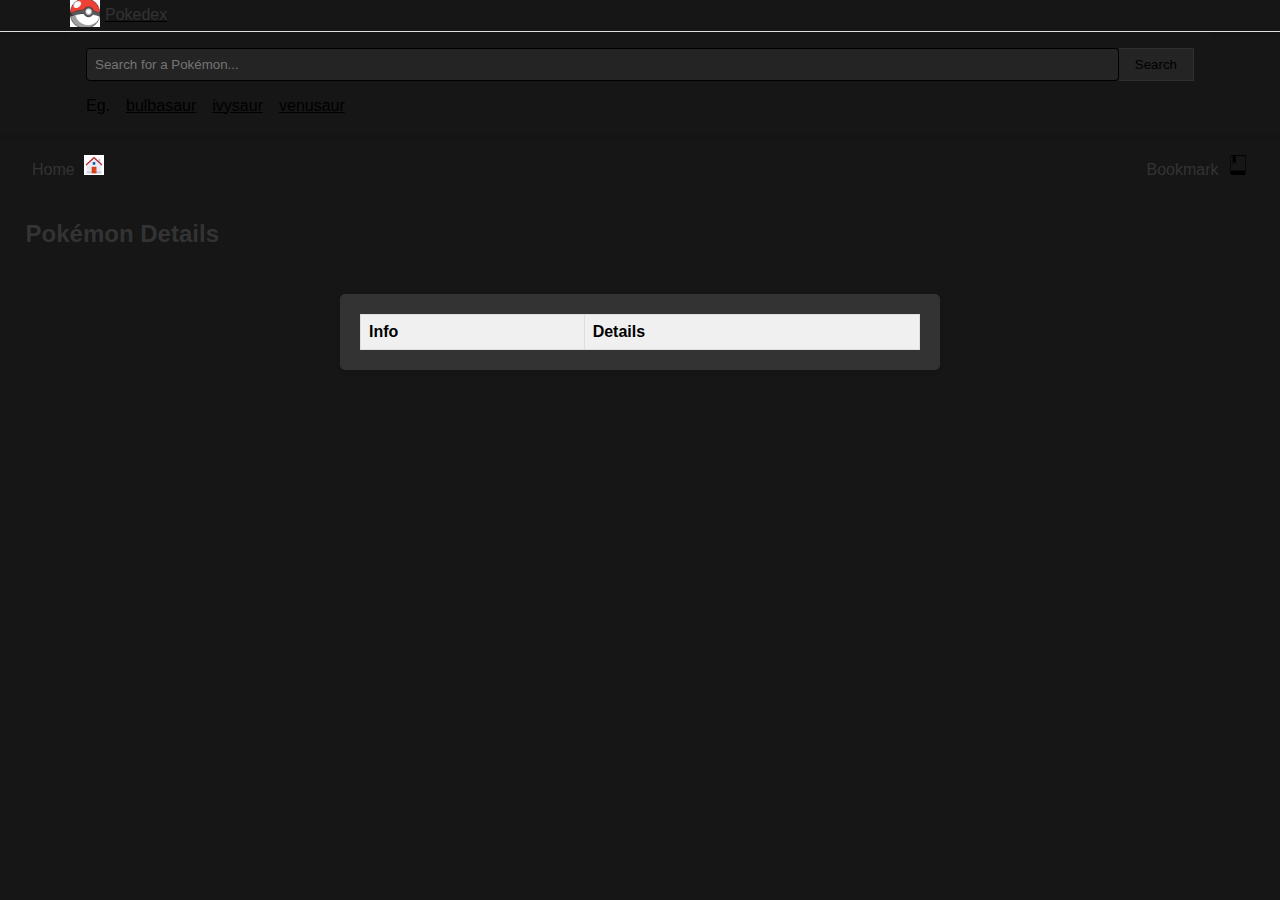
==== type.html @ e4b45e98 "final commit" ====
<!DOCTYPE html>
<html lang="en">
<head>
    <meta charset="UTF-8">
    <link rel="icon" href="/src/pokeball.png">
    <meta name="viewport" content="width=device-width, initial-scale=1.0">
    <title>Pokédex</title>
    <link rel="stylesheet" href="type.css">
    <style>
        /* Paste the CSS provided in the previous response here */
    </style>
</head>
<body>
    <div id="root">
        <section class="header-main">
            <div class="header">
                <a href="/">
                   <div class="header-left">
                    <div class="header-img"><img src="/src/pokeball.png" alt="Pokeball logo"></div>
                    <p>Pokedex</p>
                   </div> 
                </a>
            </div>
            <div class="divider"></div>
        </section>
        <section class="search-main">
            <div class="search">
                <form id="searchForm">
                    <input type="text" id="searchInput" placeholder="Search for a Pokémon..." value="">
                    <button type="submit">Search</button>
                </form>
                <div class="search-example">
                    <p id="eg">Eg.</p>
                    <a href="#" data-name="bulbasaur">
                        <p>bulbasaur</p>
                    </a>
                    <a href="#" data-name="ivysaur">
                        <p>ivysaur</p>
                    </a>
                    <a href="#" data-name="venusaur">
                        <p>venusaur</p>
                    </a>
                </div>
            </div>
        </section>
    </div>

    <section class="navigation-main">
        <div class="navigation">
            <ul>
                <li><a href="/">Home <img src="/src/Home.png" alt="Home icon"></a></li>
                <li><a href="/">Bookmark <img src="/src/bookmark.png" alt="Bookmark icon"></a></li>
            </ul>
        </div>
    </section>
    
    <h2>Pokémon Details</h2>
    <div id="pokemon-details">
        <table class="pokemon-info-table">
            <tr>
                <th>Info</th>
                <th>Details</th>
            </tr>
        </table>
    </div>    
    
    <script>
        async function fetchPokemonDetails(pokemonName) {
            try {
                const response = await fetch(`https://pokeapi.co/api/v2/pokemon/${pokemonName}`);
                if (!response.ok) {
                    throw new Error('Pokemon not found.');
                }
                const pokemonData = await response.json();

                const pokemonDetailsContainer = document.querySelector('.pokemon-info-table');
                pokemonDetailsContainer.innerHTML = ''; // Clear previous details

                // Display name
                appendRowToTable(pokemonDetailsContainer, 'Name', pokemonData.name);

                // Display abilities
                const abilities = pokemonData.abilities.map(ability => ability.ability.name).join(', ');
                appendRowToTable(pokemonDetailsContainer, 'Abilities', abilities);

                // Display types
                const types = pokemonData.types.map(type => type.type.name).join(', ');
                appendRowToTable(pokemonDetailsContainer, 'Types', types);

                // Display stats
                pokemonData.stats.forEach(stat => {
                    appendRowToTable(pokemonDetailsContainer, stat.stat.name, stat.base_stat);
                });

                // Display sprites
                appendRowToTable(pokemonDetailsContainer, 'Front Sprite', `<img src="${pokemonData.sprites.front_default}" alt="${pokemonData.name} Front Sprite">`);
                appendRowToTable(pokemonDetailsContainer, 'Back Sprite', `<img src="${pokemonData.sprites.back_default}" alt="${pokemonData.name} Back Sprite">`);

                // Store the fetched data in localStorage
                localStorage.setItem('pokemonDetails', JSON.stringify(pokemonData));

                // Update URL with the selected Pokémon name
                window.history.pushState({}, '', `?pokemon=${pokemonName}`);
            } catch (error) {
                console.error('Error fetching Pokémon details:', error.message);
                const errorMessageRow = document.createElement('tr');
                const errorMessageCell = document.createElement('td');
                errorMessageCell.colSpan = 2;
                errorMessageCell.textContent = error.message;
                errorMessageRow.appendChild(errorMessageCell);
                pokemonDetailsContainer.appendChild(errorMessageRow);
            }
        }

        function appendRowToTable(container, info, details) {
            const row = document.createElement('tr');
            const infoCell = document.createElement('td');
            const detailsCell = document.createElement('td');

            infoCell.textContent = info;
            detailsCell.innerHTML = details;

            row.appendChild(infoCell);
            row.appendChild(detailsCell);
            container.appendChild(row);
        }

        // Check if there are any stored Pokémon details in localStorage
        const storedPokemonDetails = localStorage.getItem('pokemonDetails');
        if (storedPokemonDetails) {
            const parsedPokemonDetails = JSON.parse(storedPokemonDetails);
            fetchPokemonDetails(parsedPokemonDetails.name); // Changed from displayPokemonDetails
        } else {
            // If no stored details, check if the URL contains a Pokémon name parameter
            const urlParams = new URLSearchParams(window.location.search);
            const pokemonNameParam = urlParams.get('pokemon');
            if (pokemonNameParam) {
                fetchPokemonDetails(pokemonNameParam);
            }
        }

        // Add event listener to all anchor tags with data-name attribute
        const pokemonLinks = document.querySelectorAll('a[data-name]');
        pokemonLinks.forEach(link => {
            link.addEventListener('click', function(event) {
                event.preventDefault(); // Prevent default anchor tag behavior
                const pokemonName = this.dataset.name; // Get the Pokémon name from data-name attribute
                fetchPokemonDetails(pokemonName); // Fetch details for the clicked Pokémon
            });
        });

        // Add event listener to the search form
        const searchForm = document.getElementById('searchForm');
        searchForm.addEventListener('submit', function(event) {
            event.preventDefault(); // Prevent default form submission
            const searchTerm = document.getElementById('searchInput').value.trim().toLowerCase();
            if (searchTerm) {
                fetchPokemonDetails(searchTerm); // Fetch details for the searched Pokémon
            } else {
                alert('Please enter a Pokémon name.');
            }
        });
    </script>
</body>
</html>
---- type.css ----
/* General Reset */
* {
    margin: 0;
    padding: 0;
    box-sizing: border-box;
}

/* Set text color */
* {
    color: var(--text-normal-color);
}

/* Body styles */
body {
    font-family: Arial, sans-serif;
    background-color: #161616;
    background-position: center;
    background-position-x: center;
    background-position-y: center;
}

/* Header styles */
.header-main {
    background-color: #161616; /* Updated color */
    box-shadow: 0 2px 4px rgba(0, 0, 0, 0.1);
}

.header {
    display: flex;
    justify-content: space-between;
    align-items: center;
    max-width: 1140px; /* Adjusted max-width */
    width: 100%;
    height: 100%;
    margin: auto;
}

.header-left {
    display: flex;
    align-items: center;
    text-decoration: none;
    color: #333;
}

.header-img img {
    width: 30px;
    height: auto;
    margin-right: 5px;
}

/* Divider styles */
.divider {
    height: 1px;
    background-color: #e0e0e0;
}

/* Search styles */
.search-main {
    background-color: #161616; /* Updated color */
    padding: 1rem;
    max-width: 1140px; /* Adjusted max-width */
    width: 100%;
    margin: auto;
}

.search form {
    display: flex;
}

.search input[type="text"] {
    flex: 1;
    padding: 0.5rem;
    border: 1px solid;
    border-radius: 4px;
    background-color: #242424;
    outline: none;
}

.search button {
    outline: none;
    padding: 0.5rem 1rem;
    background-color: #242424;
    color: var(--text-normal-color);
    border: 1.4px solid #303030;
    border-left: none;
    cursor: pointer;
    transition: all .3s ease-in;
}

.search button:hover {
    background-color: 303030;
}

.search-example {
    margin-top: 1rem;
    display: flex; /* Added */
    flex-wrap: wrap; /* Added */
}

.search-example p {
    margin-bottom: 0.5rem;
    margin-right: 1rem; /* Added */
}

/* Navigation styles */
.navigation-main {
    background-color: #161616; /* Updated color */
    box-shadow: 0 -2px 4px rgba(0, 0, 0, 0.1);
}

.navigation {
    padding: 1rem;
}

.navigation ul {
    list-style-type: none;
    display: flex;
    justify-content: space-between;
}

.navigation a {
    text-decoration: none;
    color: #333;
    padding: 1rem;

}

.navigation img {
    width: 20px;
    height: auto;
    margin-left: 5px;
}

h2 {
    font-size: 24px;
    font-weight: bold;
    color: #333; /* Change the color as needed */
    margin-bottom: 10px;
    padding: 2%;
  }

/* Pokémon Details */
#pokemon-details {
    margin-top: 20px;
    padding: 20px;
    background-color: #333;
    border-radius: 5px;
    box-shadow: 0 2px 4px rgba(0,0,0,0.1);
    width: 80%;
    max-width: 600px;
    margin-left: auto;
    margin-right: auto;
}

.pokemon-info-table {
    width: 100%;
    border-collapse: collapse;
}

.pokemon-info-table th,
.pokemon-info-table td {
    padding: 8px;
    border: 1px solid #ddd;
    text-align: left;
}

.pokemon-info-table th {
    background-color: #f0f0f0;
}
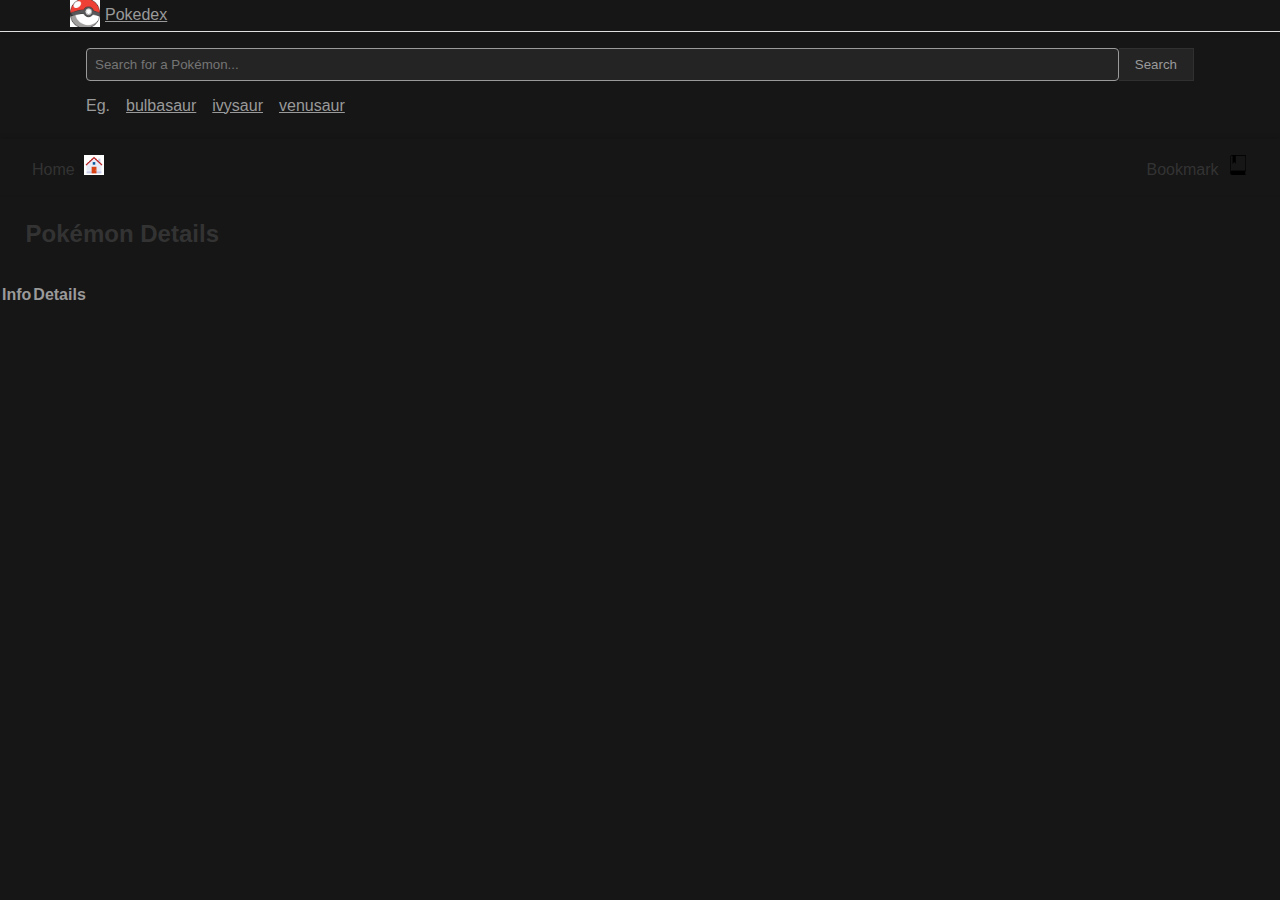
==== commit 74f5d8e2: "updated" ====
--- a/type.html
+++ b/type.html
@@ -5,20 +5,17 @@
     <link rel="icon" href="/src/pokeball.png">
     <meta name="viewport" content="width=device-width, initial-scale=1.0">
     <title>Pokédex</title>
-    <link rel="stylesheet" href="type.css">
-    <style>
-        /* Paste the CSS provided in the previous response here */
-    </style>
+    <link rel="stylesheet" href="style.css">
 </head>
 <body>
     <div id="root">
         <section class="header-main">
             <div class="header">
                 <a href="/">
-                   <div class="header-left">
-                    <div class="header-img"><img src="/src/pokeball.png" alt="Pokeball logo"></div>
-                    <p>Pokedex</p>
-                   </div> 
+                    <div class="header-left">
+                        <div class="header-img"><img src="/src/pokeball.png" alt="Pokeball logo"></div>
+                        <p>Pokedex</p>
+                    </div>
                 </a>
             </div>
             <div class="divider"></div>
@@ -44,12 +41,12 @@
             </div>
         </section>
     </div>
-
+    
     <section class="navigation-main">
         <div class="navigation">
             <ul>
                 <li><a href="/">Home <img src="/src/Home.png" alt="Home icon"></a></li>
-                <li><a href="/">Bookmark <img src="/src/bookmark.png" alt="Bookmark icon"></a></li>
+                <li><a href="#">Bookmark <img src="/src/bookmark.png" alt="Bookmark icon"></a></li>
             </ul>
         </div>
     </section>
@@ -62,10 +59,15 @@
                 <th>Details</th>
             </tr>
         </table>
-    </div>    
-    
+    </div>
+
     <script>
-        async function fetchPokemonDetails(pokemonName) {
+        function handlePokemonSelection(pokemonName) {
+            const pokemonDetailsContainer = document.querySelector('.pokemon-info-table');
+            fetchPokemonDetails(pokemonName, pokemonDetailsContainer);
+        }
+
+        async function fetchPokemonDetails(pokemonName, pokemonDetailsContainer) {
             try {
                 const response = await fetch(`https://pokeapi.co/api/v2/pokemon/${pokemonName}`);
                 if (!response.ok) {
@@ -73,8 +75,13 @@
                 }
                 const pokemonData = await response.json();
 
-                const pokemonDetailsContainer = document.querySelector('.pokemon-info-table');
-                pokemonDetailsContainer.innerHTML = ''; // Clear previous details
+                // Clear previous details
+                pokemonDetailsContainer.innerHTML = `
+                    <tr>
+                        <th>Info</th>
+                        <th>Details</th>
+                    </tr>
+                `;
 
                 // Display name
                 appendRowToTable(pokemonDetailsContainer, 'Name', pokemonData.name);
@@ -96,11 +103,12 @@
                 appendRowToTable(pokemonDetailsContainer, 'Front Sprite', `<img src="${pokemonData.sprites.front_default}" alt="${pokemonData.name} Front Sprite">`);
                 appendRowToTable(pokemonDetailsContainer, 'Back Sprite', `<img src="${pokemonData.sprites.back_default}" alt="${pokemonData.name} Back Sprite">`);
 
+                // Additional details like weight and height
+                appendRowToTable(pokemonDetailsContainer, 'Weight', `${pokemonData.weight} kg`);
+                appendRowToTable(pokemonDetailsContainer, 'Height', `${pokemonData.height} m`);
+
                 // Store the fetched data in localStorage
-                localStorage.setItem('pokemonDetails', JSON.stringify(pokemonData));
-
-                // Update URL with the selected Pokémon name
-                window.history.pushState({}, '', `?pokemon=${pokemonName}`);
+                localStorage.setItem(pokemonName, JSON.stringify(pokemonData));
             } catch (error) {
                 console.error('Error fetching Pokémon details:', error.message);
                 const errorMessageRow = document.createElement('tr');
@@ -125,27 +133,13 @@
             container.appendChild(row);
         }
 
-        // Check if there are any stored Pokémon details in localStorage
-        const storedPokemonDetails = localStorage.getItem('pokemonDetails');
-        if (storedPokemonDetails) {
-            const parsedPokemonDetails = JSON.parse(storedPokemonDetails);
-            fetchPokemonDetails(parsedPokemonDetails.name); // Changed from displayPokemonDetails
-        } else {
-            // If no stored details, check if the URL contains a Pokémon name parameter
-            const urlParams = new URLSearchParams(window.location.search);
-            const pokemonNameParam = urlParams.get('pokemon');
-            if (pokemonNameParam) {
-                fetchPokemonDetails(pokemonNameParam);
-            }
-        }
-
         // Add event listener to all anchor tags with data-name attribute
         const pokemonLinks = document.querySelectorAll('a[data-name]');
         pokemonLinks.forEach(link => {
             link.addEventListener('click', function(event) {
                 event.preventDefault(); // Prevent default anchor tag behavior
                 const pokemonName = this.dataset.name; // Get the Pokémon name from data-name attribute
-                fetchPokemonDetails(pokemonName); // Fetch details for the clicked Pokémon
+                handlePokemonSelection(pokemonName); // Fetch details for the clicked Pokémon
             });
         });
 
@@ -155,7 +149,7 @@
             event.preventDefault(); // Prevent default form submission
             const searchTerm = document.getElementById('searchInput').value.trim().toLowerCase();
             if (searchTerm) {
-                fetchPokemonDetails(searchTerm); // Fetch details for the searched Pokémon
+                handlePokemonSelection(searchTerm); // Fetch details for the searched Pokémon
             } else {
                 alert('Please enter a Pokémon name.');
             }
--- a/style.css
+++ b/style.css
@@ -0,0 +1,271 @@
+/* Reset CSS */
+element.style {
+    height: auto;
+    overflow: auto;
+}
+
+.listing {
+    max-width: 1140px;
+    width: 100%;
+    display: flex;
+    flex-direction: column;
+    margin: auto;
+    row-gap: 12px;
+}
+
+.listing-div {
+    display: flex; flex-direction: row;
+    margin-left: auto;
+    margin-right: auto;
+    align-items: center;
+    gap: 16px;
+    flex-wrap: wrap;
+}
+
+.listing-item {
+    /* Add styles for each item */
+    width: calc(25% - 16px); /* Set the width for each item to occupy 25% of the container width with some gap */
+    margin-bottom: 16px; /* Add some space between items */
+}
+
+* {
+    margin: 0;
+    padding: 0;
+    box-sizing: border-box;
+}
+
+/* Set text color */
+* {
+    color: var(--text-normal-color);
+}
+
+/* Body styles */
+body {
+    font-family: Arial, sans-serif;
+    background-color: #161616;
+    background-position: center;
+    background-position-x: center;
+    background-position-y: center;
+}
+
+/* Header styles */
+.header-main {
+    background-color: #161616; /* Updated color */
+    box-shadow: 0 2px 4px rgba(0, 0, 0, 0.1);
+}
+
+.header {
+    display: flex;
+    justify-content: space-between;
+    align-items: center;
+    max-width: 1140px; /* Adjusted max-width */
+    width: 100%;
+    height: 100%;
+    margin: auto;
+}
+
+.header-left {
+    display: flex;
+    align-items: center;
+    text-decoration: none;
+    color: #333;
+}
+
+.header-img img {
+    width: 30px;
+    height: auto;
+    margin-right: 5px;
+}
+
+/* Divider styles */
+.divider {
+    height: 1px;
+    background-color: #e0e0e0;
+}
+
+/* Search styles */
+.search-main {
+    background-color: #161616; /* Updated color */
+    padding: 1rem;
+    max-width: 1140px; /* Adjusted max-width */
+    width: 100%;
+    margin: auto;
+}
+
+.search form {
+    display: flex;
+}
+
+.search input[type="text"] {
+    flex: 1;
+    padding: 0.5rem;
+    border: 1px solid;
+    border-radius: 4px;
+    background-color: #242424;
+    outline: none;
+}
+
+.search button {
+    outline: none;
+    padding: 0.5rem 1rem;
+    background-color: #242424;
+    color: var(--text-normal-color);
+    border: 1.4px solid #303030;
+    border-left: none;
+    cursor: pointer;
+    transition: all .3s ease-in;
+}
+
+.search button:hover {
+    background-color: 303030;
+}
+
+.search-example {
+    margin-top: 1rem;
+    display: flex; /* Added */
+    flex-wrap: wrap; /* Added */
+}
+
+.search-example p {
+    margin-bottom: 0.5rem;
+    margin-right: 1rem; /* Added */
+}
+
+/* Navigation styles */
+.navigation-main {
+    background-color: #161616; /* Updated color */
+    box-shadow: 0 -2px 4px rgba(0, 0, 0, 0.1);
+}
+
+.navigation {
+    padding: 1rem;
+}
+
+.navigation ul {
+    list-style-type: none;
+    display: flex;
+    justify-content: space-between;
+}
+
+.navigation a {
+    text-decoration: none;
+    color: #333;
+    padding: 1rem;
+
+}
+
+.navigation img {
+    width: 20px;
+    height: auto;
+    margin-left: 5px;
+}
+
+h2 {
+    font-size: 24px;
+    font-weight: bold;
+    color: #333; /* Change the color as needed */
+    margin-bottom: 10px;
+    padding: 2%;
+  }
+  
+
+/* Pokemon card styles */
+#pokemon-container {
+    display: flex;
+    flex-wrap: wrap;
+    justify-content: center;
+    max-width: 90%; /* Adjust the max-width to create space from both sides */
+    margin: 0 auto; /* Center the container horizontally */
+    padding: 0 20px; /* Add padding to create space from both sides */
+}
+
+
+.pokemon-card {
+    filter: grayscale(100%);
+    transition: filter 0.3s ease;
+    border: 1px solid #ccc; /* Add border */
+    border-radius: 8px; /* Add border radius for rounded corners */
+    padding: 0.25rem; /* Reduce padding for spacing */
+    margin: 1rem; /* Increase margin for more space between cards */
+    width: calc(20% - 2rem); /* Reduce card width to occupy 20% of the container width */
+    height: 350px; /* Reset the height to adjust based on content */
+    /* You may adjust the width percentage and padding/margin values as needed */
+}
+
+
+.pokemon-card:hover {
+    filter: none; /* Remove grayscale filter on hover */
+}
+
+.pokemon-name {
+    padding: 0.5rem;
+    font-weight: bold;
+}
+
+.pokemon-weight {
+    padding: 0.5rem;
+    font-weight: bold;
+}
+
+.pokemon-height {
+    padding: 0.5rem;
+    font-weight: bold;
+}
+
+.pokemon-image {
+    width: 75%;
+    height: auto;
+}
+
+.pokemon-type {
+    padding: 0.5rem;
+    font-style: italic;
+}
+
+/* Loading styles */
+#loading {
+    text-align: center;
+    padding: 1rem;
+}
+
+/* Adjust bookmark icon size */
+.navigation img.bookmark-icon {
+    width: 20px;
+    height: 20px;
+}
+
+:root {
+    --text-normal-color: #9A9A9A;
+    --text-hover-color: #DCDCDC;
+}
+
+html {
+    display: block;
+}
+
+head {
+    display: none;
+}
+
+body {
+    background-color: #161616;
+    background-image: url(/BG-DOT.svg);
+    background-position: center center;
+    background-repeat: no-repeat;
+    background-size: cover;
+    background-attachment: fixed;
+    font-family: Outfit, sans-serif;
+    color: var(--text-normal-color);
+    margin: 0; /* Added margin: 0; */
+}
+
+* {
+    padding: 0;
+    margin: 0;
+    box-sizing: border-box;
+}
+
+:root {
+    --text-normal-color: #9A9A9A;
+    --text-hover-color: #DCDCDC;
+}